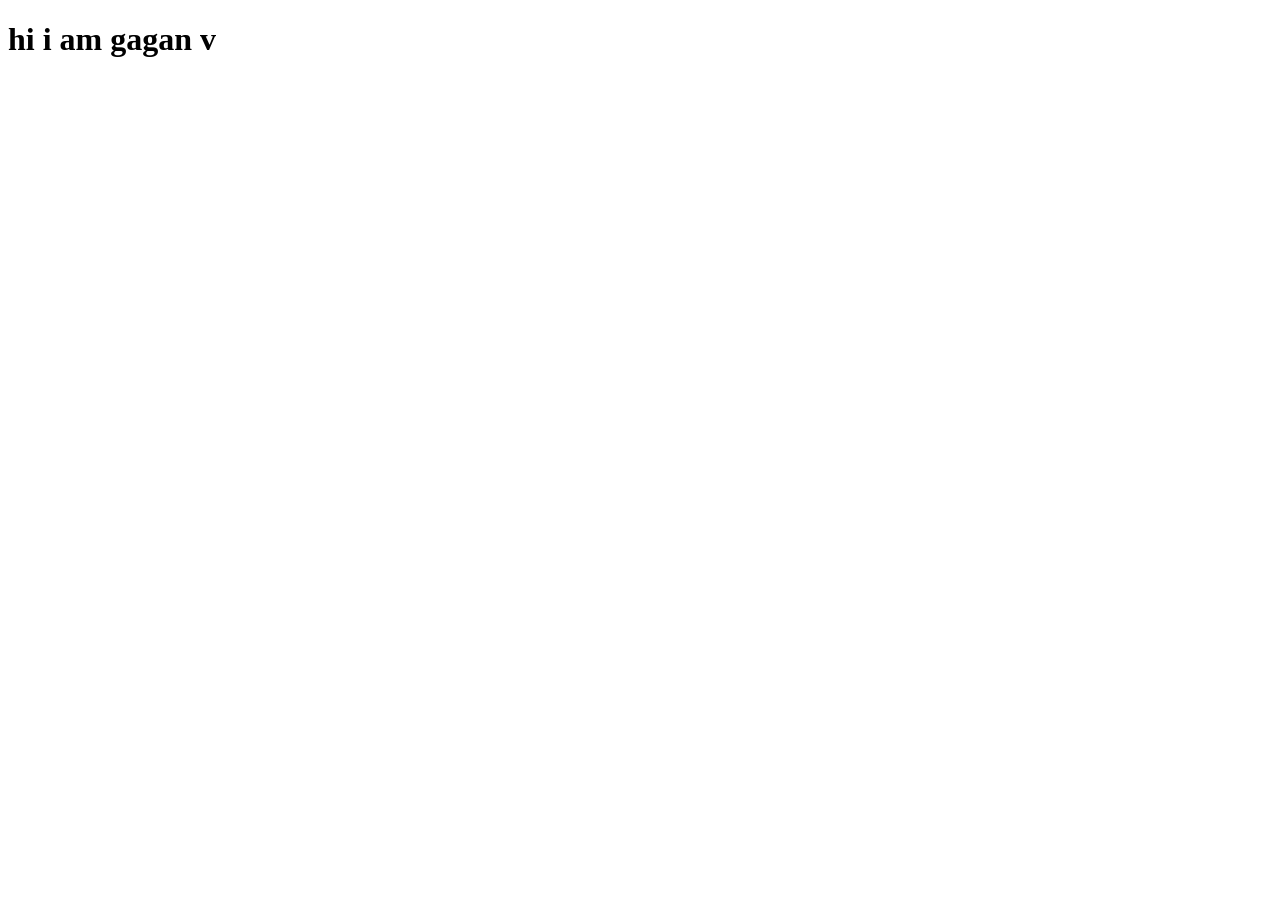
==== index.html @ 14e9cc86 "first html file" ====
<!DOCTYPE html>
<html lang="en">
<head>
    <meta charset="UTF-8">
    <meta name="viewport" content="width=device-width, initial-scale=1.0">
    <title>MYPage</title>
</head>
<body>
    <h1>
        hi i am gagan v
    </h1>
</body>
</html>
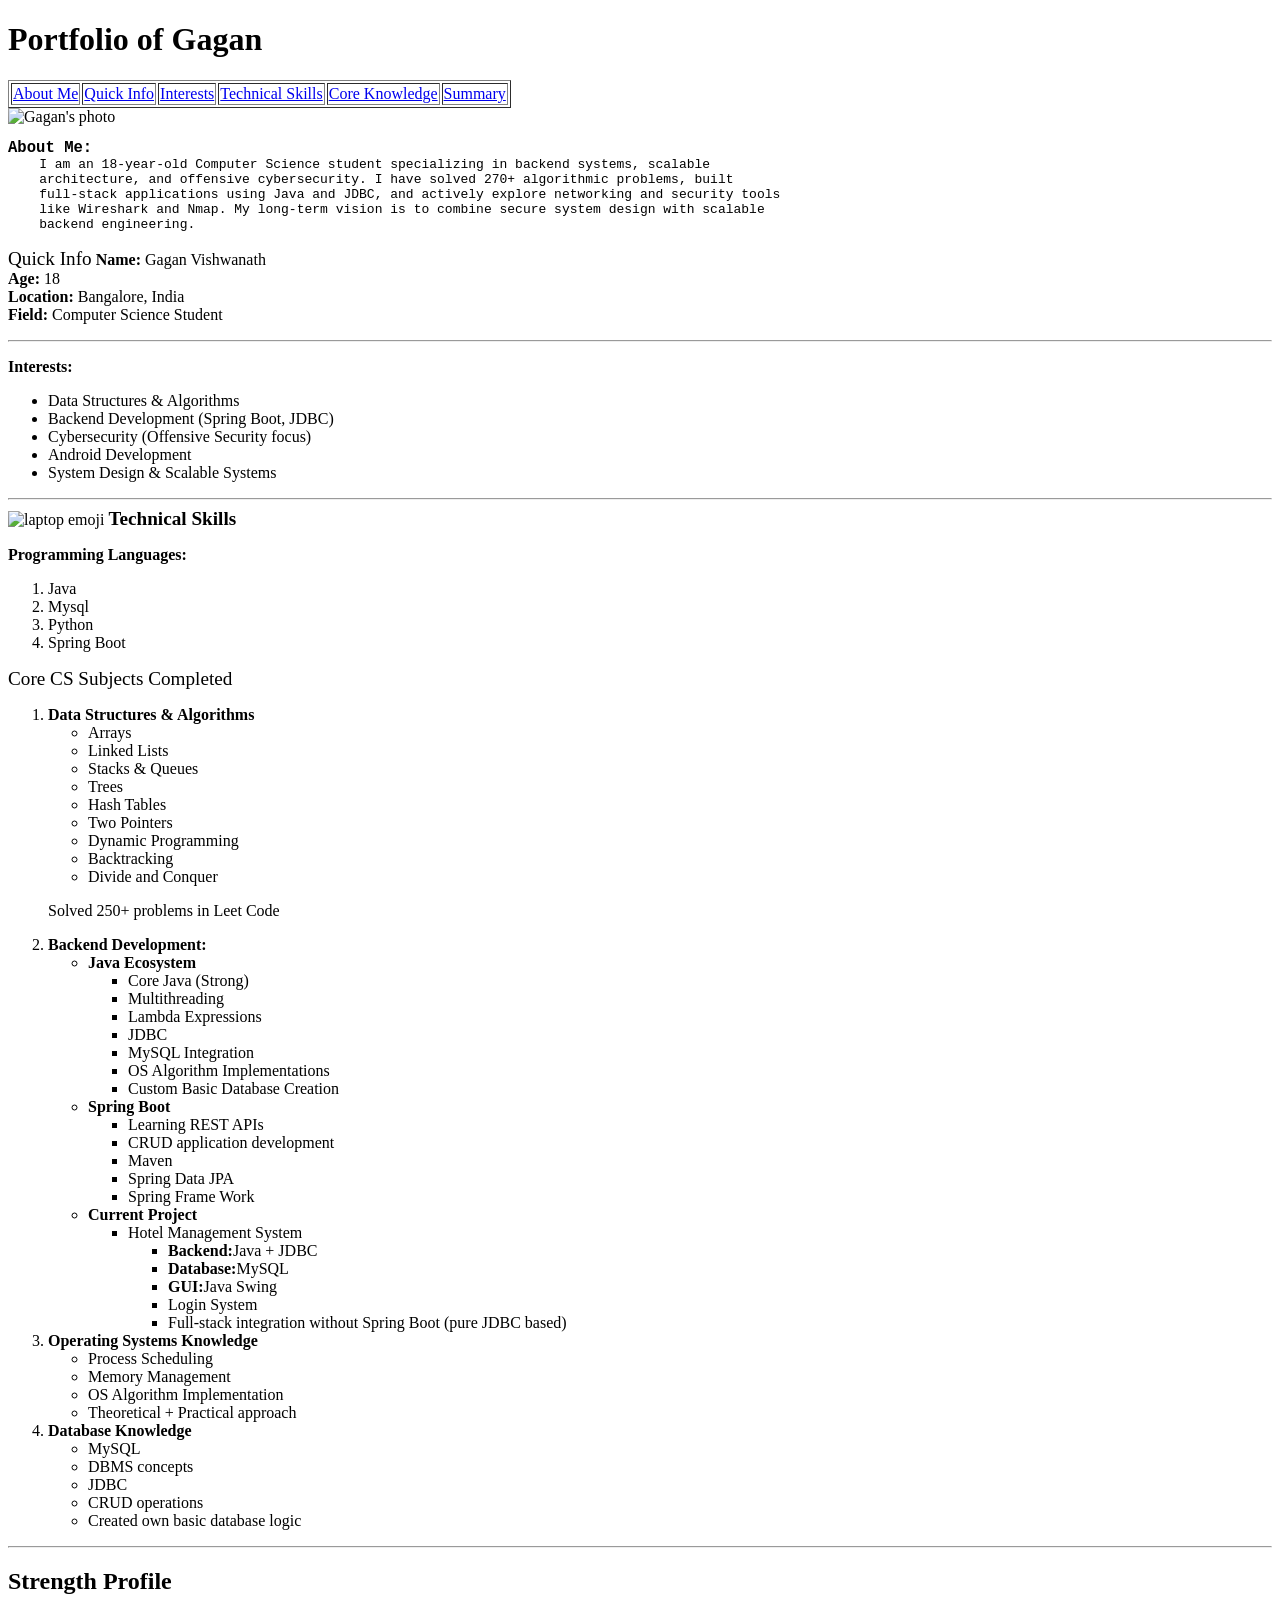
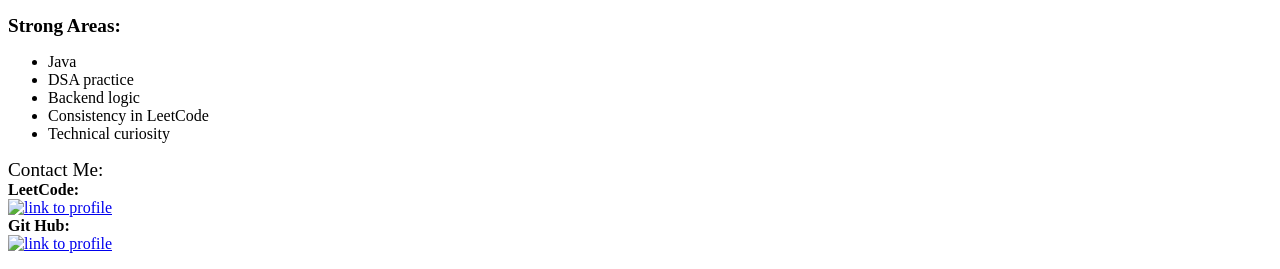
==== commit e9299a83: "structuring Files" ====
--- a/index.html
+++ b/index.html
@@ -3,11 +3,195 @@
 <head>
     <meta charset="UTF-8">
     <meta name="viewport" content="width=device-width, initial-scale=1.0">
-    <title>MYPage</title>
+    <title>Portfolio</title>
 </head>
 <body>
-    <h1>
-        hi i am gagan v
-    </h1>
+    <header><h1>Portfolio of Gagan</h1>
+       <table border="1">
+        <tr>
+            <td><nav><a href="#AboutMe">
+                About Me
+            </a></nav></td>
+            <td><nav><a href="#QuickInfo">
+                Quick Info
+            </a></nav></td>
+            <td><nav><a href="#Interests">
+                Interests
+            </a></nav></td>
+            <td><nav><a href="#Technical Skills">
+                Technical Skills
+            </a></nav></td>
+            <td><nav><a href="#Core Knowledge">
+                Core Knowledge
+            </a></nav></td>
+            <td><nav><a href="#summary">
+                Summary
+            </a></nav></td>
+        </tr>
+       </table>
+    </header>
+    <main>
+    <img src="Gagan_v.JPG" alt="Gagan's photo" height="300px">
+    <br>
+    <section>
+        <article id="AboutMe">
+    <pre><big><b>About Me:</b></big>
+    I am an 18-year-old Computer Science student specializing in backend systems, scalable 
+    architecture, and offensive cybersecurity. I have solved 270+ algorithmic problems, built 
+    full-stack applications using Java and JDBC, and actively explore networking and security tools 
+    like Wireshark and Nmap. My long-term vision is to combine secure system design with scalable 
+    backend engineering.</pre>
+    </article>
+    <article id="QuickInfo">
+    <p>
+    <big>Quick Info</big>
+       <b>Name:</b> Gagan Vishwanath <br>
+       <b>Age:</b> 18 <br>
+       <b>Location:</b> Bangalore, India <br>
+       <b>Field:</b> Computer Science Student
+    </p>  
+    </article>
+    </section>
+    <hr>
+    <section>
+        <article id="Interests">
+    <p>
+     <b>Interests:</b>
+     <ul>
+        <li>Data Structures & Algorithms</li>
+        <li>Backend Development (Spring Boot, JDBC)</li>
+        <li>Cybersecurity (Offensive Security focus)</li>
+        <li>Android Development</li>
+        <li>System Design & Scalable Systems</li>
+     </ul>
+    </p>
+    </article>
+    </section>
+    <hr>
+    <section>
+    <article id="Technical Skills">
+    <img src="https://images.emojiterra.com/microsoft/fluent-emoji/15.1/1024px/1f4bb_color.png" alt="laptop emoji" height="20px" >
+    <big><b>Technical Skills</b></big>
+    <p>
+        <b>Programming Languages:</b>
+        <ol>
+            <li>Java</li>
+            <li>Mysql</li>
+            <li>Python</li>
+            <li>Spring Boot</li>
+        </ol>
+    </p>
+    </article>
+    <section id="Core Knowledge">
+    <p>
+        <big>Core CS Subjects Completed</big>
+        <ol>
+            <article>
+            <li><b>Data Structures & Algorithms</b>
+                <ul>
+                    <li>Arrays</li>
+                    <li>Linked Lists</li>
+                    <li>Stacks & Queues</li>
+                    <li>Trees</li>
+                    <li>Hash Tables</li>
+                    <li>Two Pointers</li>
+                    <li>Dynamic Programming</li>
+                    <li>Backtracking</li>
+                    <li>Divide and Conquer</li>
+                </ul>
+                <p>Solved 250+ problems in Leet Code</p>
+                
+            </li>
+            </article>
+            <article>
+            <li><b>Backend Development:</b>
+                <ul>
+                    <li><b>Java Ecosystem</b>
+                        <ul>
+                        <li>Core Java (Strong)</li>
+                        <li>Multithreading</li>
+                        <li>Lambda Expressions</li>
+                        <li>JDBC</li>
+                        <li>MySQL Integration</li>
+                        <li>OS Algorithm Implementations</li>
+                        <li>Custom Basic Database Creation</li>
+                        </ul>
+                    </li>
+                    <li><b>Spring Boot</b>
+                        <ul>
+                            <li>Learning REST APIs</li>
+                            <li>CRUD application development</li>
+                            <li>Maven</li>
+                            <li>Spring Data JPA</li>
+                            <li>Spring Frame Work</li>
+                        </ul>
+                    </li>
+                    <li><b>Current Project</b>
+                        <ul>
+                            <li>Hotel Management System
+                                <ul>
+                                    <li><b>Backend:</b>Java + JDBC</li>
+                                    <li><b>Database:</b>MySQL</li>
+                                    <li><b>GUI:</b>Java Swing</li>
+                                    <li>Login System</li>
+                                    <li>Full-stack integration without Spring Boot (pure JDBC based)</li>
+                                </ul>
+                            </li>
+                        </ul>
+                    </li>
+                </ul>
+            </li>
+            </article>
+            <article>
+            <li>
+                <b>Operating Systems Knowledge</b>
+                <ul>
+                    <li>Process Scheduling</li>
+                    <li>Memory Management</li>
+                    <li>OS Algorithm Implementation</li>
+                    <li>Theoretical + Practical approach</li>
+                </ul>
+            </li>
+            </article>
+            <article>
+            <li>
+                <b>Database Knowledge</b>
+                <ul>
+                    <li>MySQL</li>
+                    <li>DBMS concepts</li>
+                    <li>JDBC</li>
+                    <li>CRUD operations</li>
+                    <li>Created own basic database logic</li>
+                </ul>
+            </li>
+            </article>
+        </ol>
+         </p>
+         </section>
+         </section>
+    </main>
+    <hr>
+    <footer id="summary">
+    <h2>Strength Profile</h2>
+        <big><b>Strong Areas:</b></big>
+        <ul>
+            <li>Java</li>
+            <li>DSA practice</li>
+            <li>Backend logic</li>
+            <li>Consistency in LeetCode</li>
+            <li>Technical curiosity</li>
+        </ul>
+    <p>
+        <Big>Contact Me:</Big>
+        <br>
+        <b>LeetCode:</b>
+        <br>
+        <a href="https://leetcode.com/u/gagan2006_hack/" target="_blank"><img src="https://trypear.ai/images/leetcode.png" alt="link to profile" height="28px"></a>
+        <br>
+        <b>Git Hub:</b><br>
+        <a href="https://github.com/gagan2006-hacked" target="_blank"><img src="https://tse4.mm.bing.net/th/id/OIP.8SVgggxQcO5L6Dw_61ac4QHaEK?pid=Api&P=0&h=180" alt="link to profile" height="28px"></a>
+
+    </p>
+    </footer>
 </body>
 </html>
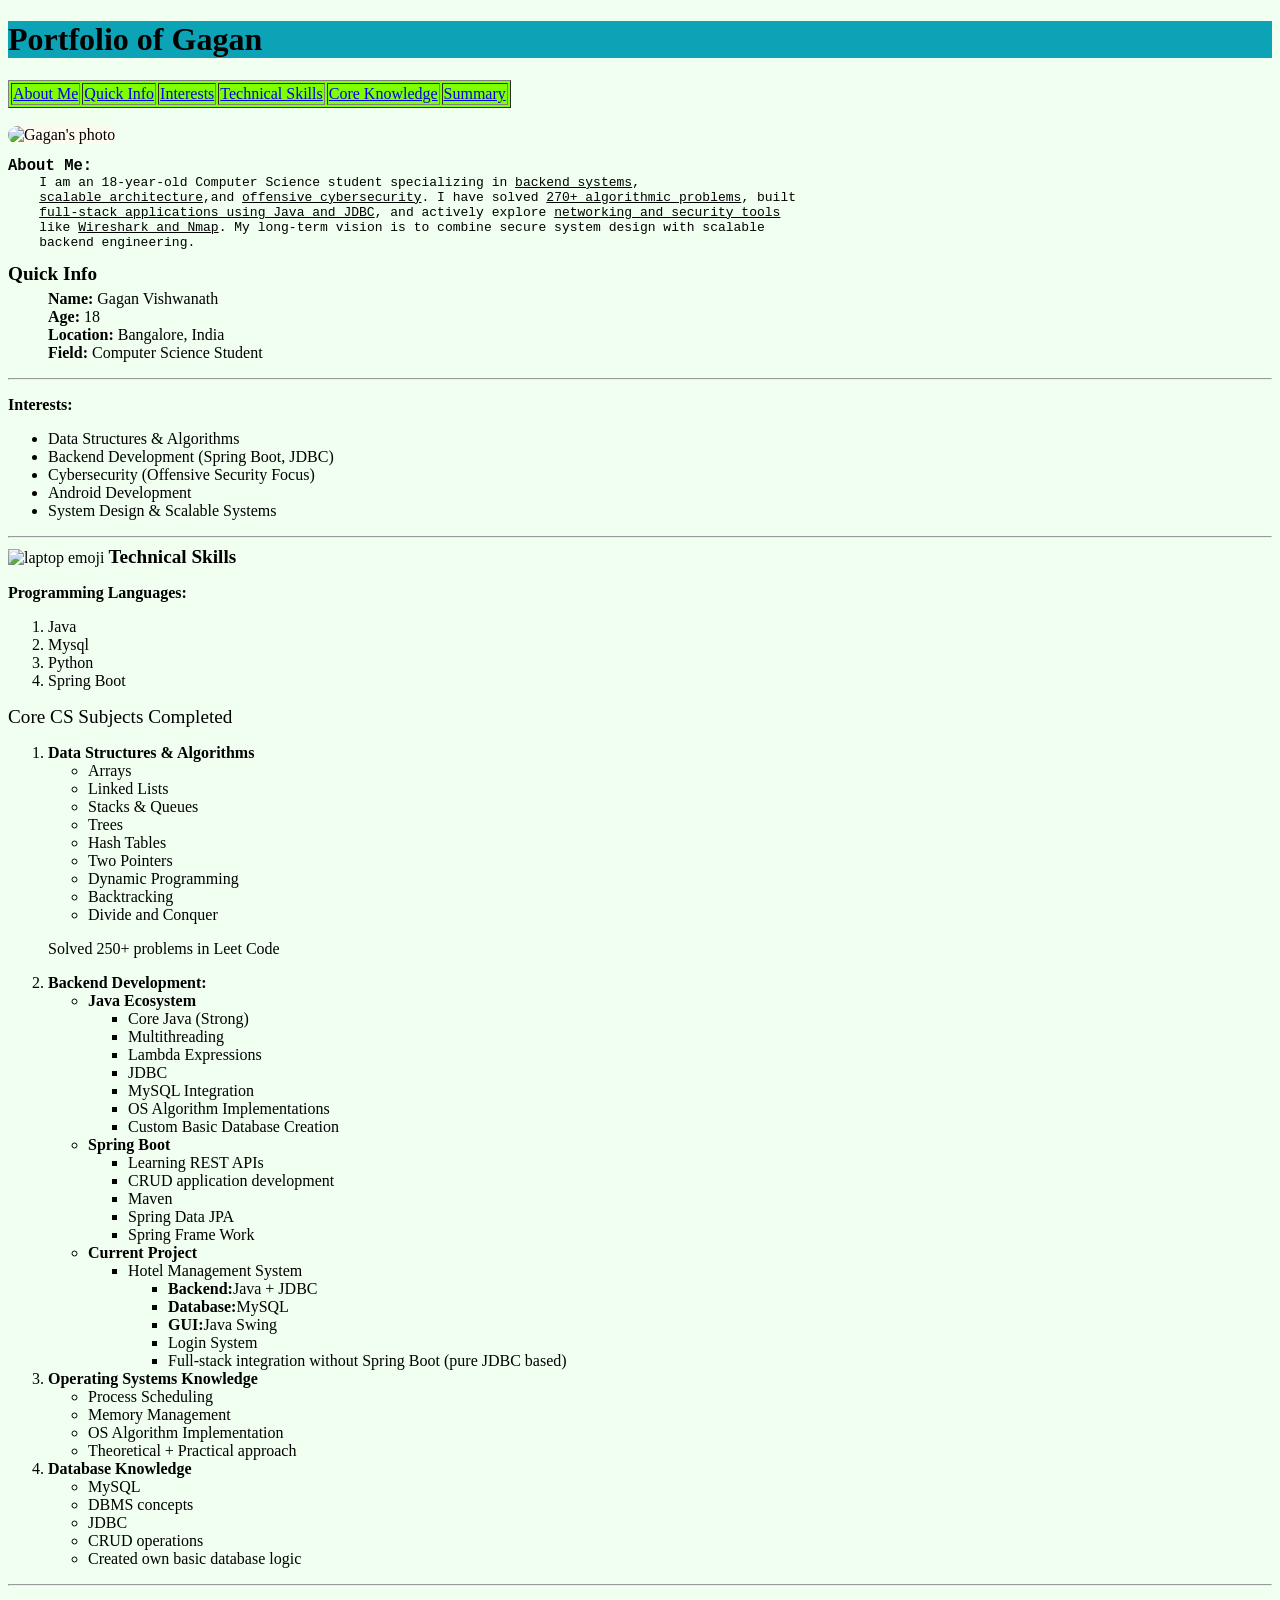
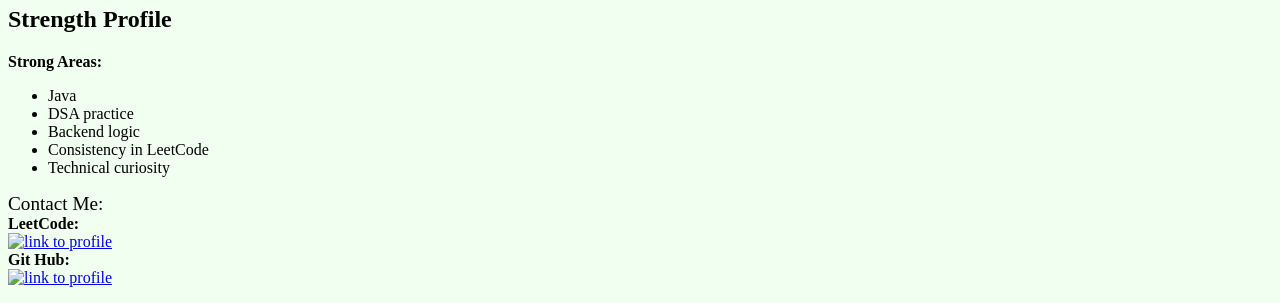
==== commit 65bc2aa2: "adding css" ====
--- a/index.html
+++ b/index.html
@@ -1,13 +1,14 @@
 <!DOCTYPE html>
-<html lang="en">
+<html lang="en" id="fullBody">
 <head>
     <meta charset="UTF-8">
     <meta name="viewport" content="width=device-width, initial-scale=1.0">
     <title>Portfolio</title>
+    <link rel="stylesheet" href="index.css">
 </head>
 <body>
-    <header><h1>Portfolio of Gagan</h1>
-       <table border="1">
+    <header><h1 id="heading">Portfolio of Gagan</h1>
+       <table border="1" id="table">
         <tr>
             <td><nav><a href="#AboutMe">
                 About Me
@@ -30,21 +31,22 @@
         </tr>
        </table>
     </header>
+    <br>
     <main>
-    <img src="Gagan_v.JPG" alt="Gagan's photo" height="300px">
+    <img src="Protofolie/Gagan_v.JPG" alt="Gagan's photo" height="300px" id="Gagan_Img">
     <br>
     <section>
         <article id="AboutMe">
     <pre><big><b>About Me:</b></big>
-    I am an 18-year-old Computer Science student specializing in backend systems, scalable 
-    architecture, and offensive cybersecurity. I have solved 270+ algorithmic problems, built 
-    full-stack applications using Java and JDBC, and actively explore networking and security tools 
-    like Wireshark and Nmap. My long-term vision is to combine secure system design with scalable 
+    I am an 18-year-old Computer Science student specializing in <u>backend systems</u>,
+    <u>scalable architecture</u>,and <u>offensive cybersecurity</u>. I have solved <u>270+ algorithmic problems</u>, built 
+    <u>full-stack applications using Java and JDBC</u>, and actively explore <u>networking and security tools</u> 
+    like <u>Wireshark and Nmap</u>. My long-term vision is to combine secure system design with scalable 
     backend engineering.</pre>
     </article>
     <article id="QuickInfo">
-    <p>
-    <big>Quick Info</big>
+    <big id="Quick">Quick Info</big>
+    <p id="qI_block">
        <b>Name:</b> Gagan Vishwanath <br>
        <b>Age:</b> 18 <br>
        <b>Location:</b> Bangalore, India <br>
@@ -56,8 +58,8 @@
     <section>
         <article id="Interests">
     <p>
-     <b>Interests:</b>
-     <ul>
+     <b >Interests:</b>
+     <ul id="Interests_content">
         <li>Data Structures & Algorithms</li>
         <li>Backend Development (Spring Boot, JDBC)</li>
         <li>Cybersecurity (Offensive Security focus)</li>
@@ -172,8 +174,8 @@
     </main>
     <hr>
     <footer id="summary">
-    <h2>Strength Profile</h2>
-        <big><b>Strong Areas:</b></big>
+    <h2 id="sPro">Strength Profile</h2>
+    <div id="storng"><big"><b>Strong Areas:</b></big></div>
         <ul>
             <li>Java</li>
             <li>DSA practice</li>
@@ -181,7 +183,7 @@
             <li>Consistency in LeetCode</li>
             <li>Technical curiosity</li>
         </ul>
-    <p>
+    <p id="Contact">
         <Big>Contact Me:</Big>
         <br>
         <b>LeetCode:</b>
--- a/index.css
+++ b/index.css
@@ -0,0 +1,46 @@
+#heading{
+    background-color: rgb(13, 163, 183);
+}
+
+#fullBody{
+    background-color: honeydew;
+}
+#table{
+    background-color: chartreuse;
+}
+#Gagan_Img{
+    background-color: floralwhite;
+    /* padding: 0px;
+    border: 5px solid rgb(107, 92, 11); */
+    border-radius: 10px;
+}
+#Quick{
+    text-transform: capitalize;
+    font-weight: 700;
+}
+#qI_block{
+    margin-left: 40px;
+    margin-top: 5px;
+}
+
+#Interests_content{
+    text-transform: capitalize;
+}
+
+/* #Contact{
+    height: max-content;
+    background-color: aquamarine;
+    width: 100px;
+} */
+
+/* #sPro{
+    height: max-content;
+    background-color: rgb(156, 7, 231);
+    width: 169px;
+}
+
+#storng{
+    height: max-content;
+    width: 95px;
+    background-color: khaki;
+} */
